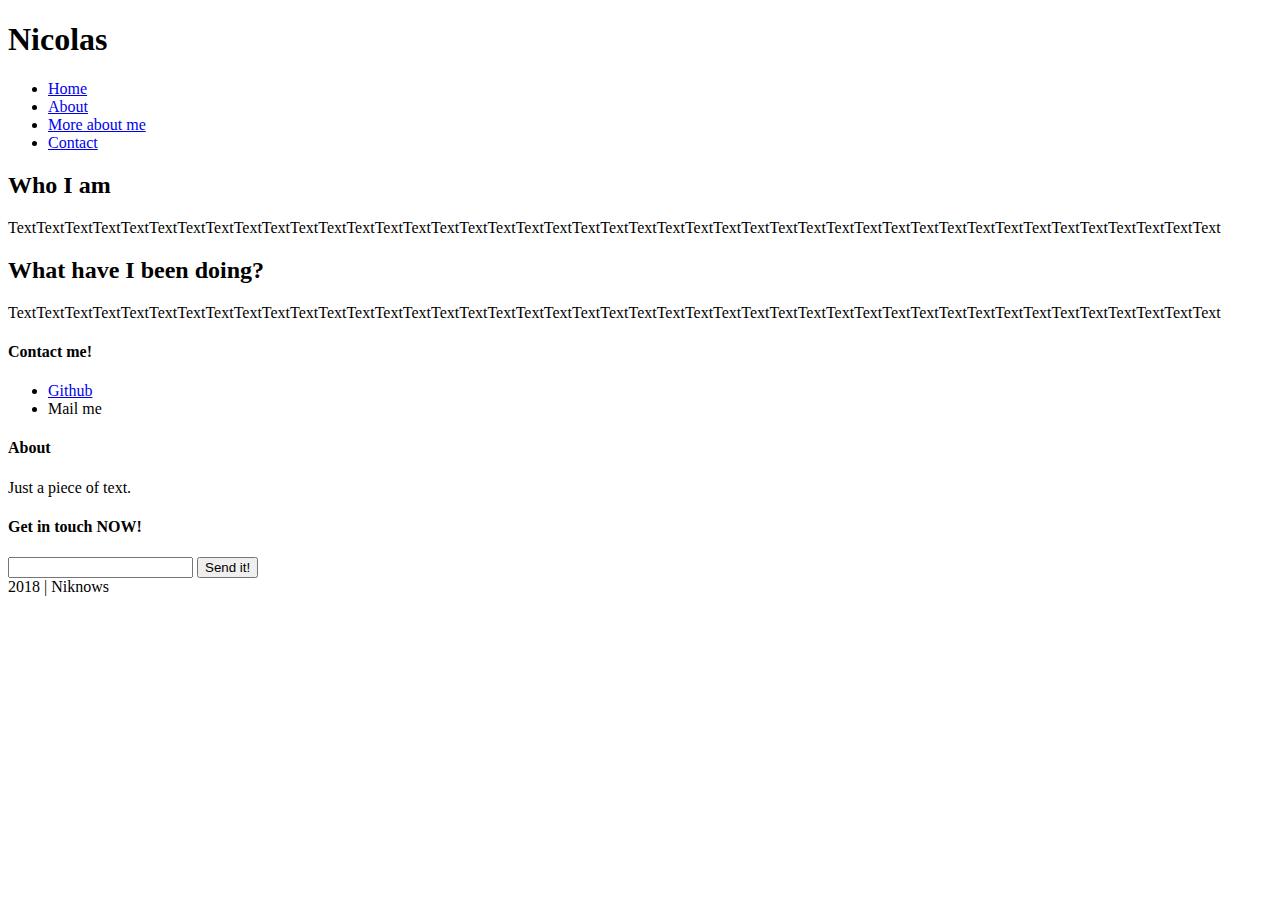
==== aboutMe.html @ e6ecffc0 "Add files via upload" ====
<!DOCTYPE html>
<html lang="en" dir="ltr">
  <head>
    <meta charset="utf-8">
    <title>About me</title>
    <link rel="stylesheet" type="text/css" href="css/flexboxgrid.css">
    <link rel="stylesheet" type="text/css" href="css/style.css">
  <link rel="stylesheet" href="https://use.fontawesome.com/releases/v5.0.13/css/all.css" integrity="sha384-DNOHZ68U8hZfKXOrtjWvjxusGo9WQnrNx2sqG0tfsghAvtVlRW3tvkXWZh58N9jp" crossorigin="anonymous">
  </head>
  <body>
    <!--HEADER-->
    <header id="main-header">
      <div class="container">
        <div class="row end-sm">
          <div class="col-xs-12 col-sm-2">
            <h1>Nicolas</h1>
          </div>
          <div class="col-xs-12 col-sm-10">
            <nav id="navbar">
              <ul>
                <li><a href="index.html">Home</a></li>
                <li class="current"><a href="index.html">About</a></li>
                <li><a href="index.html">More about me</a></li>
                <li><a href="index.html">Contact</a></li>
              </ul>
            </nav>
          </div>
        </div>
      </div>
    </header>
        
       <!--SUBHEADER-->
      <section id="subheader">
      <div class="container">
      <div class="row">
          <div class="col-sm-12">
          </div>
          </div>
          </div>
      </section>
      <!-- MAIN PAGE -->
      <section id="page" class="about">
      <div class="container">
          <div class="row sm-center">
          <div class="col-sm-12">
              <h2>Who <span class="myName">I</span> am</h2>
              <p>TextTextTextTextTextTextTextTextTextTextTextTextTextTextTextTextTextTextTextTextTextTextTextTextTextTextTextTextTextTextTextTextTextTextTextTextTextTextTextTextTextTextText</p>
              
              <h2>What have I been doing?</h2>
               <p>TextTextTextTextTextTextTextTextTextTextTextTextTextTextTextTextTextTextTextTextTextTextTextTextTextTextTextTextTextTextTextTextTextTextTextTextTextTextTextTextTextTextText</p>
              </div>
          </div>
          </div>
      </section>
    
      <!--CONTACT-->
      <section id="contact">
          <div class="container">
              <div class="row">
                  <div class="col-sm-4">
                      <h4>Contact me!</h4>
                      <ul>
                          <li><i class="fab fa-github-alt"></i><a href="#">Github</a></li>
                          <li><i class="fas fa-at"></i>Mail me</li>
                      </ul>
                      
                  </div>
                  <div class="col-sm-4">
                      <h4>About</h4>
                    <p>Just a piece of text.</p>
                      
                  </div>
                    <div class="col-sm-4">
                      <h4>Get in touch NOW!</h4>
                    <form>
                        <input type="email" name="email">
                        <button type="submit" name="button">Send it!</button>
                    </form>
                      
                  </div>
              </div>
          </div>
      </section>
      <!--Footer-->
      <footer id="main-footer">
          <div class="container">
              <div class="row center-sm">
                  <div class="col-sm-12">
                      2018 | Niknows
                  </div>
              </div>
          </div>
      </footer>
  </body>
</html>
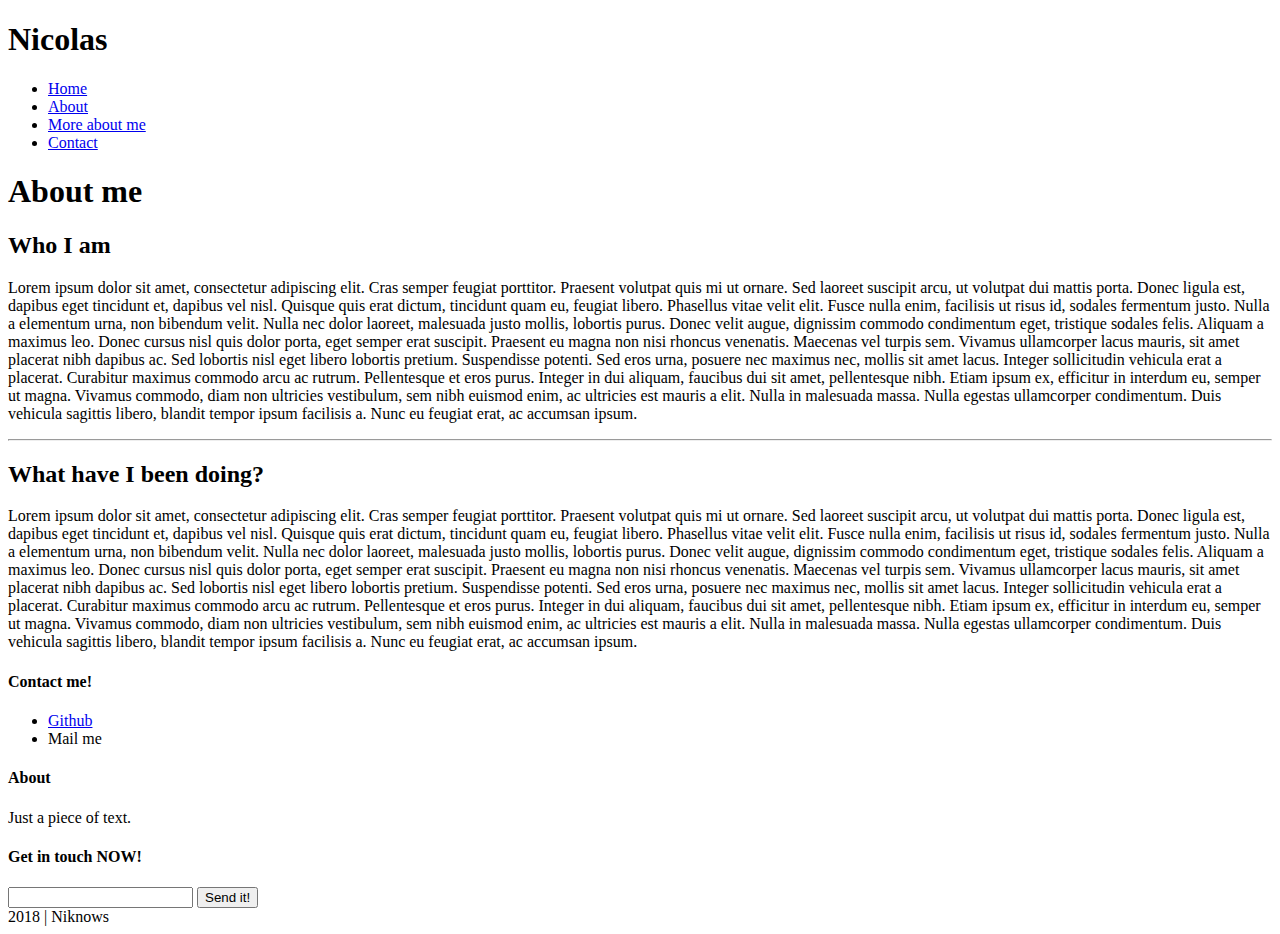
==== commit 40ba4068: "Add files via upload" ====
--- a/aboutMe.html
+++ b/aboutMe.html
@@ -32,8 +32,9 @@
        <!--SUBHEADER-->
       <section id="subheader">
       <div class="container">
-      <div class="row">
+      <div class="row center-sm">
           <div class="col-sm-12">
+              <h1>About me</h1>
           </div>
           </div>
           </div>
@@ -41,13 +42,19 @@
       <!-- MAIN PAGE -->
       <section id="page" class="about">
       <div class="container">
-          <div class="row sm-center">
+          <div class="row center-sm">
           <div class="col-sm-12">
-              <h2>Who <span class="myName">I</span> am</h2>
-              <p>TextTextTextTextTextTextTextTextTextTextTextTextTextTextTextTextTextTextTextTextTextTextTextTextTextTextTextTextTextTextTextTextTextTextTextTextTextTextTextTextTextTextText</p>
-              
-              <h2>What have I been doing?</h2>
-               <p>TextTextTextTextTextTextTextTextTextTextTextTextTextTextTextTextTextTextTextTextTextTextTextTextTextTextTextTextTextTextTextTextTextTextTextTextTextTextTextTextTextTextText</p>
+              <h2>Who <span class="myName">I</span> am</h2> <p>Lorem ipsum dolor sit amet, consectetur adipiscing elit. Cras semper feugiat porttitor. Praesent volutpat quis mi ut ornare. Sed laoreet suscipit arcu, ut volutpat dui mattis porta. Donec ligula est, dapibus eget tincidunt et, dapibus vel nisl. Quisque quis erat dictum, tincidunt quam eu, feugiat libero. Phasellus vitae velit elit. Fusce nulla enim, facilisis ut risus id, sodales fermentum justo. Nulla a elementum urna, non bibendum velit. Nulla nec dolor laoreet, malesuada justo mollis, lobortis purus. Donec velit augue, dignissim commodo condimentum eget, tristique sodales felis.
+
+Aliquam a maximus leo. Donec cursus nisl quis dolor porta, eget semper erat suscipit. Praesent eu magna non nisi rhoncus venenatis. Maecenas vel turpis sem. Vivamus ullamcorper lacus mauris, sit amet placerat nibh dapibus ac. Sed lobortis nisl eget libero lobortis pretium. Suspendisse potenti. Sed eros urna, posuere nec maximus nec, mollis sit amet lacus. Integer sollicitudin vehicula erat a placerat. Curabitur maximus commodo arcu ac rutrum.
+
+Pellentesque et eros purus. Integer in dui aliquam, faucibus dui sit amet, pellentesque nibh. Etiam ipsum ex, efficitur in interdum eu, semper ut magna. Vivamus commodo, diam non ultricies vestibulum, sem nibh euismod enim, ac ultricies est mauris a elit. Nulla in malesuada massa. Nulla egestas ullamcorper condimentum. Duis vehicula sagittis libero, blandit tempor ipsum facilisis a. Nunc eu feugiat erat, ac accumsan ipsum.</p> 
+              <hr>
+              <h2>What have I been doing?</h2>          <p>Lorem ipsum dolor sit amet, consectetur adipiscing elit. Cras semper feugiat porttitor. Praesent volutpat quis mi ut ornare. Sed laoreet suscipit arcu, ut volutpat dui mattis porta. Donec ligula est, dapibus eget tincidunt et, dapibus vel nisl. Quisque quis erat dictum, tincidunt quam eu, feugiat libero. Phasellus vitae velit elit. Fusce nulla enim, facilisis ut risus id, sodales fermentum justo. Nulla a elementum urna, non bibendum velit. Nulla nec dolor laoreet, malesuada justo mollis, lobortis purus. Donec velit augue, dignissim commodo condimentum eget, tristique sodales felis.
+
+Aliquam a maximus leo. Donec cursus nisl quis dolor porta, eget semper erat suscipit. Praesent eu magna non nisi rhoncus venenatis. Maecenas vel turpis sem. Vivamus ullamcorper lacus mauris, sit amet placerat nibh dapibus ac. Sed lobortis nisl eget libero lobortis pretium. Suspendisse potenti. Sed eros urna, posuere nec maximus nec, mollis sit amet lacus. Integer sollicitudin vehicula erat a placerat. Curabitur maximus commodo arcu ac rutrum.
+
+Pellentesque et eros purus. Integer in dui aliquam, faucibus dui sit amet, pellentesque nibh. Etiam ipsum ex, efficitur in interdum eu, semper ut magna. Vivamus commodo, diam non ultricies vestibulum, sem nibh euismod enim, ac ultricies est mauris a elit. Nulla in malesuada massa. Nulla egestas ullamcorper condimentum. Duis vehicula sagittis libero, blandit tempor ipsum facilisis a. Nunc eu feugiat erat, ac accumsan ipsum.</p>
               </div>
           </div>
           </div>
